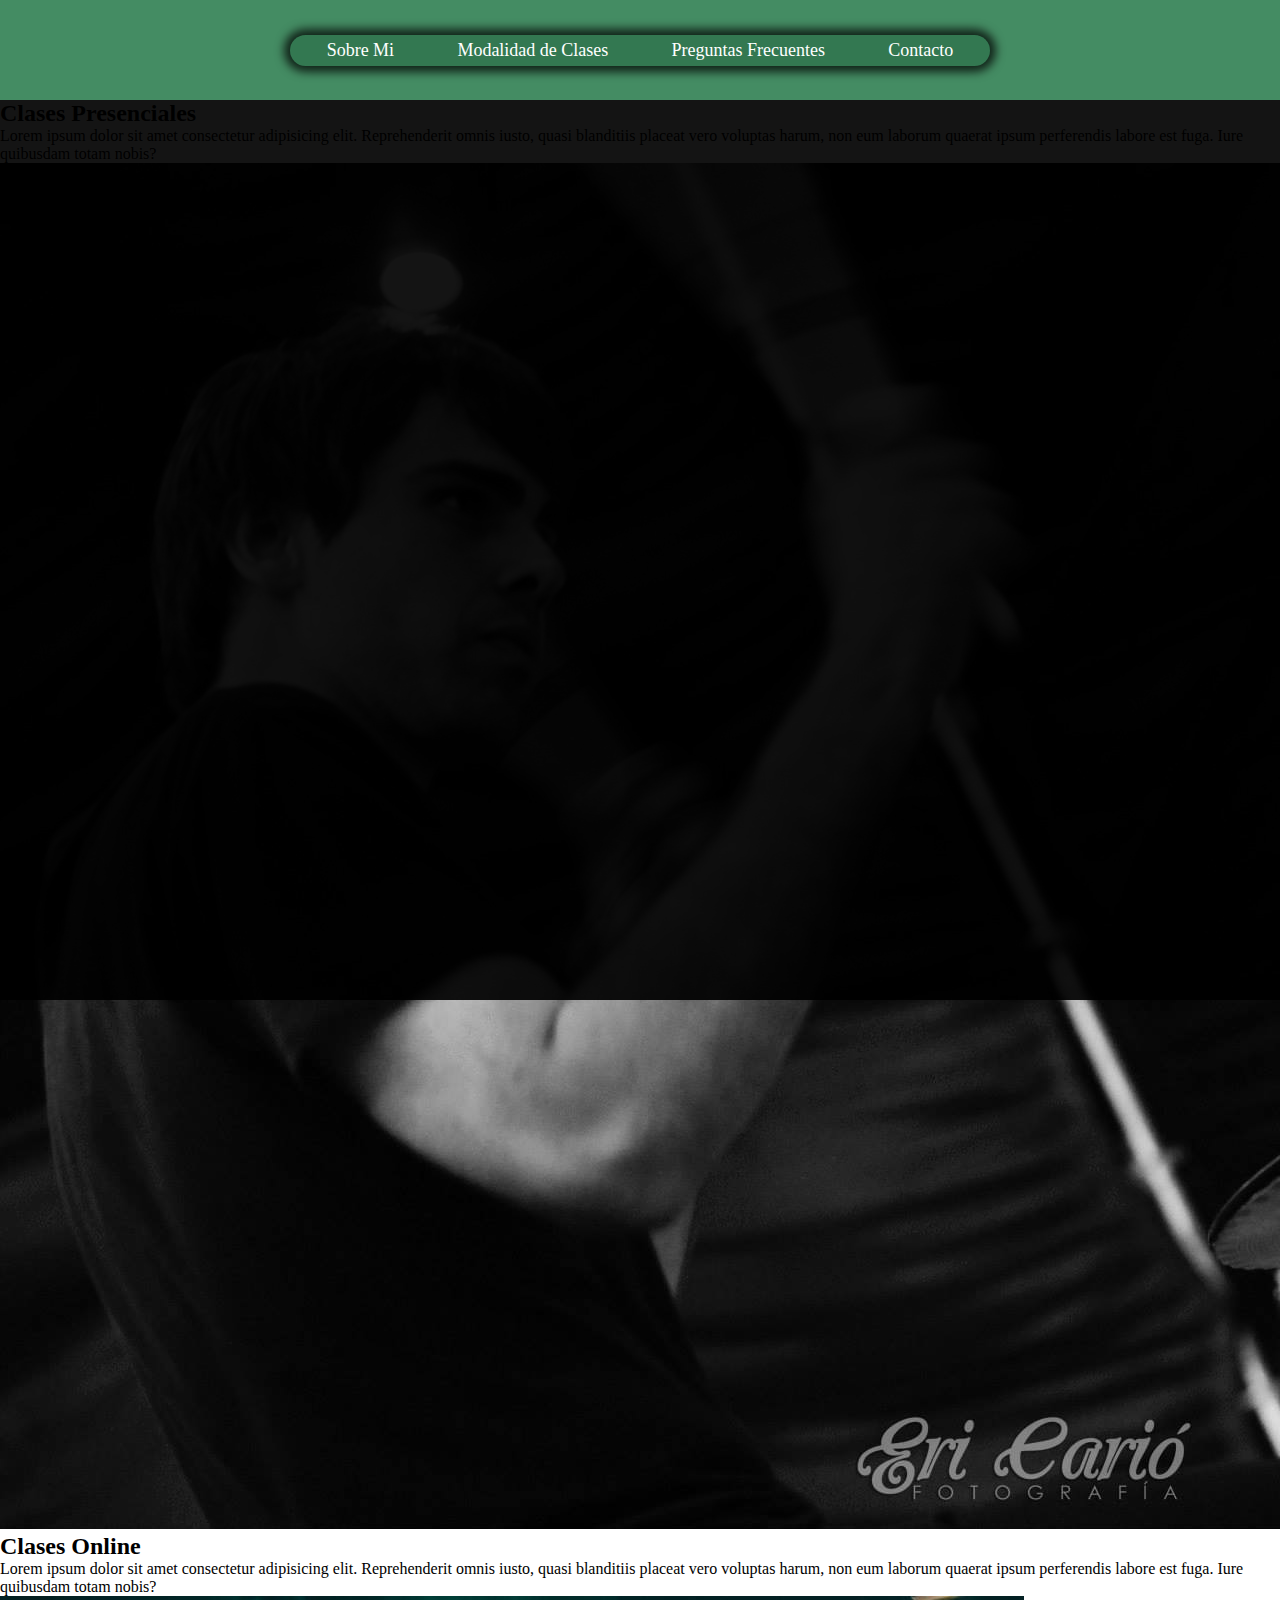
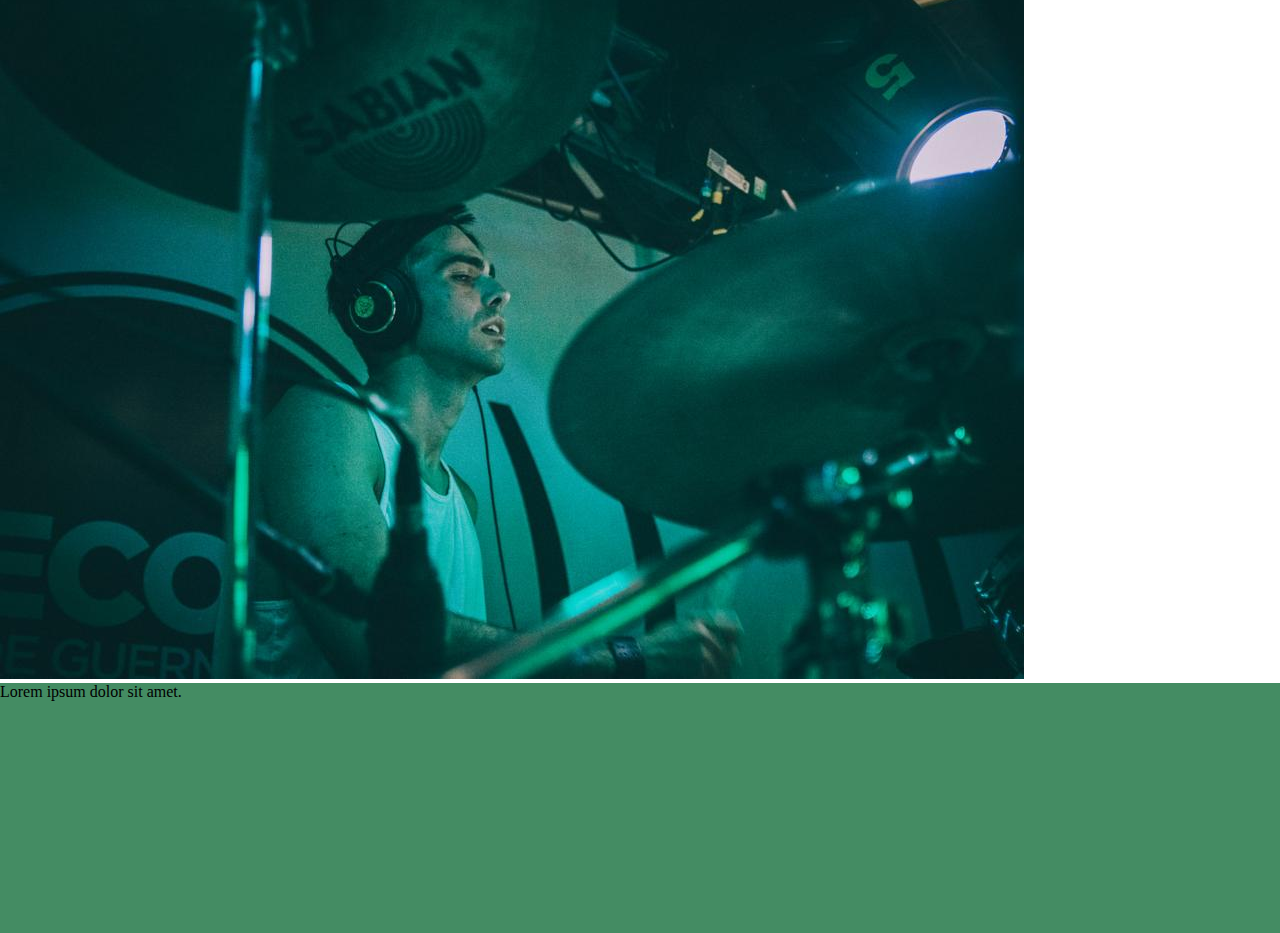
==== pages/clases.html @ c616662f "primer commit" ====
<!DOCTYPE html>
<html lang="es">
<head>
    <meta charset="UTF-8">
    <meta http-equiv="X-UA-Compatible" content="IE=edge">
    <meta name="viewport" content="width=device-width, initial-scale=1.0">
    <title>Modalidad de Clases</title>
    <link href="https://cdn.jsdelivr.net/npm/bootstrap@5.3.0-alpha1/dist/css/bootstrap.min.css" rel="stylesheet" integrity="sha384-GLhlTQ8iRABdZLl6O3oVMWSktQOp6b7In1Zl3/Jr59b6EGGoI1aFkw7cmDA6j6gD" crossorigin="anonymous">
    <link rel="stylesheet" href="https://cdnjs.cloudflare.com/ajax/libs/font-awesome/6.2.1/css/all.min.css" integrity="sha512-MV7K8+y+gLIBoVD59lQIYicR65iaqukzvf/nwasF0nqhPay5w/9lJmVM2hMDcnK1OnMGCdVK+iQrJ7lzPJQd1w==" crossorigin="anonymous" referrerpolicy="no-referrer" />
    <link rel="stylesheet" href="../assets/css/styles.css">
</head>
<body>
    <div class="loading">
        <i class="fa-solid fa-drum"></i>
    </div>
    <header>
        <nav class="navegador">
            <ul class="d-flex" style="list-style: none;">
                <li><a href="../index.html">Sobre Mi</a></li>
                <li><a href="../pages/clases.html">Modalidad de Clases</a></li>
                <li><a href="../pages/preguntas.html">Preguntas Frecuentes</a></li>
                <li><a href="../pages/contacto.html">Contacto</a></li>
            </ul>
        </nav>
    </header>
    <main class="clases_main">
        <div>
            <h1></h1>
        </div>
        <section class="d-flex flex-wrap container">
            <div class="text-center col-md-3 col-10 m-3">
                <h2>Clases Presenciales</h2>
            </div>
            <div class="col-md-4 col-10 m-3">
                <p>Lorem ipsum dolor sit amet consectetur adipisicing elit. Reprehenderit omnis iusto, quasi blanditiis placeat vero voluptas harum, non eum laborum quaerat ipsum perferendis labore est fuga. Iure quibusdam totam nobis?</p>
            </div>
            <div class="col-10 col-md-4 m-3">
                <img class="img-fluid" src="../assets/img/13308499_10209688980521648_7311377371570493282_o.jpg" alt="">
            </div>
        </section>
        <section class="d-flex flex-wrap container">
            <div class="text-center col-md-3 col-10 m-3">
                <h2>Clases Online</h2>
            </div>
            <div class="col-md-4 col-10 m-3">
                <p>Lorem ipsum dolor sit amet consectetur adipisicing elit. Reprehenderit omnis iusto, quasi blanditiis placeat vero voluptas harum, non eum laborum quaerat ipsum perferendis labore est fuga. Iure quibusdam totam nobis?</p>
            </div>
            <div class="col-10 col-md-4 m-3">
                <img class="img-fluid" src="../assets/img/img1.jpg" alt="">
            </div>
        </section>
    </main>
    <footer class="pie col-12">
        <div class="text-center" style="color: black;">
            <p>Lorem ipsum dolor sit amet.</p>
        </div>
        <div class="text-center" style="color: black;">
            <i class="fa-brands fa-whatsapp"></i>
        </div>
    </footer>
    <script src="https://cdn.jsdelivr.net/npm/bootstrap@5.3.0-alpha1/dist/js/bootstrap.bundle.min.js" integrity="sha384-w76AqPfDkMBDXo30jS1Sgez6pr3x5MlQ1ZAGC+nuZB+EYdgRZgiwxhTBTkF7CXvN" crossorigin="anonymous"></script>
    <script src="../assets/js/main.js"></script>
</body>
</html>
---- assets/css/styles.css ----
.navegador {
  display: flex;
  position: fixed;
  top: 0px;
  background-color: rgb(68, 140, 99);
  width: 100%;
  height: 100px;
  color: white;
  justify-content: center;
  align-items: center;
}
.navegador > ul {
  margin-bottom: 0px;
  width: 700px;
  background-color: rgb(51, 120, 81);
  border-radius: 50px;
  box-shadow: 0px 0px 10px 6px rgba(0, 0, 0, 0.75);
  padding: 5px;
  display: flex;
  justify-content: space-around;
}
.navegador > ul > li:hover {
  transform: scale(1.1);
  transition: 0.5s;
}
.navegador > ul > li > a {
  text-decoration: none;
  font-size: 18px;
  color: white;
  padding: 10px;
}
.navegador > ul > li > a:hover {
  transform: scale(1.1);
  transition: 0.5s;
  color: black;
}

.pie {
  height: 250px;
  background-color: rgb(68, 140, 99);
}

.sobremi_main {
  margin-top: 100px;
}

.preguntas_main {
  margin-top: 100px;
}

.contacto_main {
  margin-top: 100px;
}

.clases_main {
  margin-top: 100px;
}

* {
  margin: 0%;
  padding: 0%;
  box-sizing: border-box;
}

.row, .container, .container-fluid {
  margin: 0%;
  padding: 0%;
}

.loading {
  width: 100%;
  height: 100vh;
  position: fixed;
  background-color: rgba(0, 0, 0, 0.921);
  display: flex;
  justify-content: center;
  align-items: center;
}
.loading i {
  color: rgb(82, 175, 155);
  font-size: 60px;
  -webkit-animation-name: rotar;
          animation-name: rotar;
  -webkit-animation-duration: 1s;
          animation-duration: 1s;
  -webkit-animation-iteration-count: infinite;
          animation-iteration-count: infinite;
}

@-webkit-keyframes rotar {
  0% {
    transform: rotateZ(0deg);
  }
  100% {
    transform: rotateZ(360deg);
  }
}

@keyframes rotar {
  0% {
    transform: rotateZ(0deg);
  }
  100% {
    transform: rotateZ(360deg);
  }
}
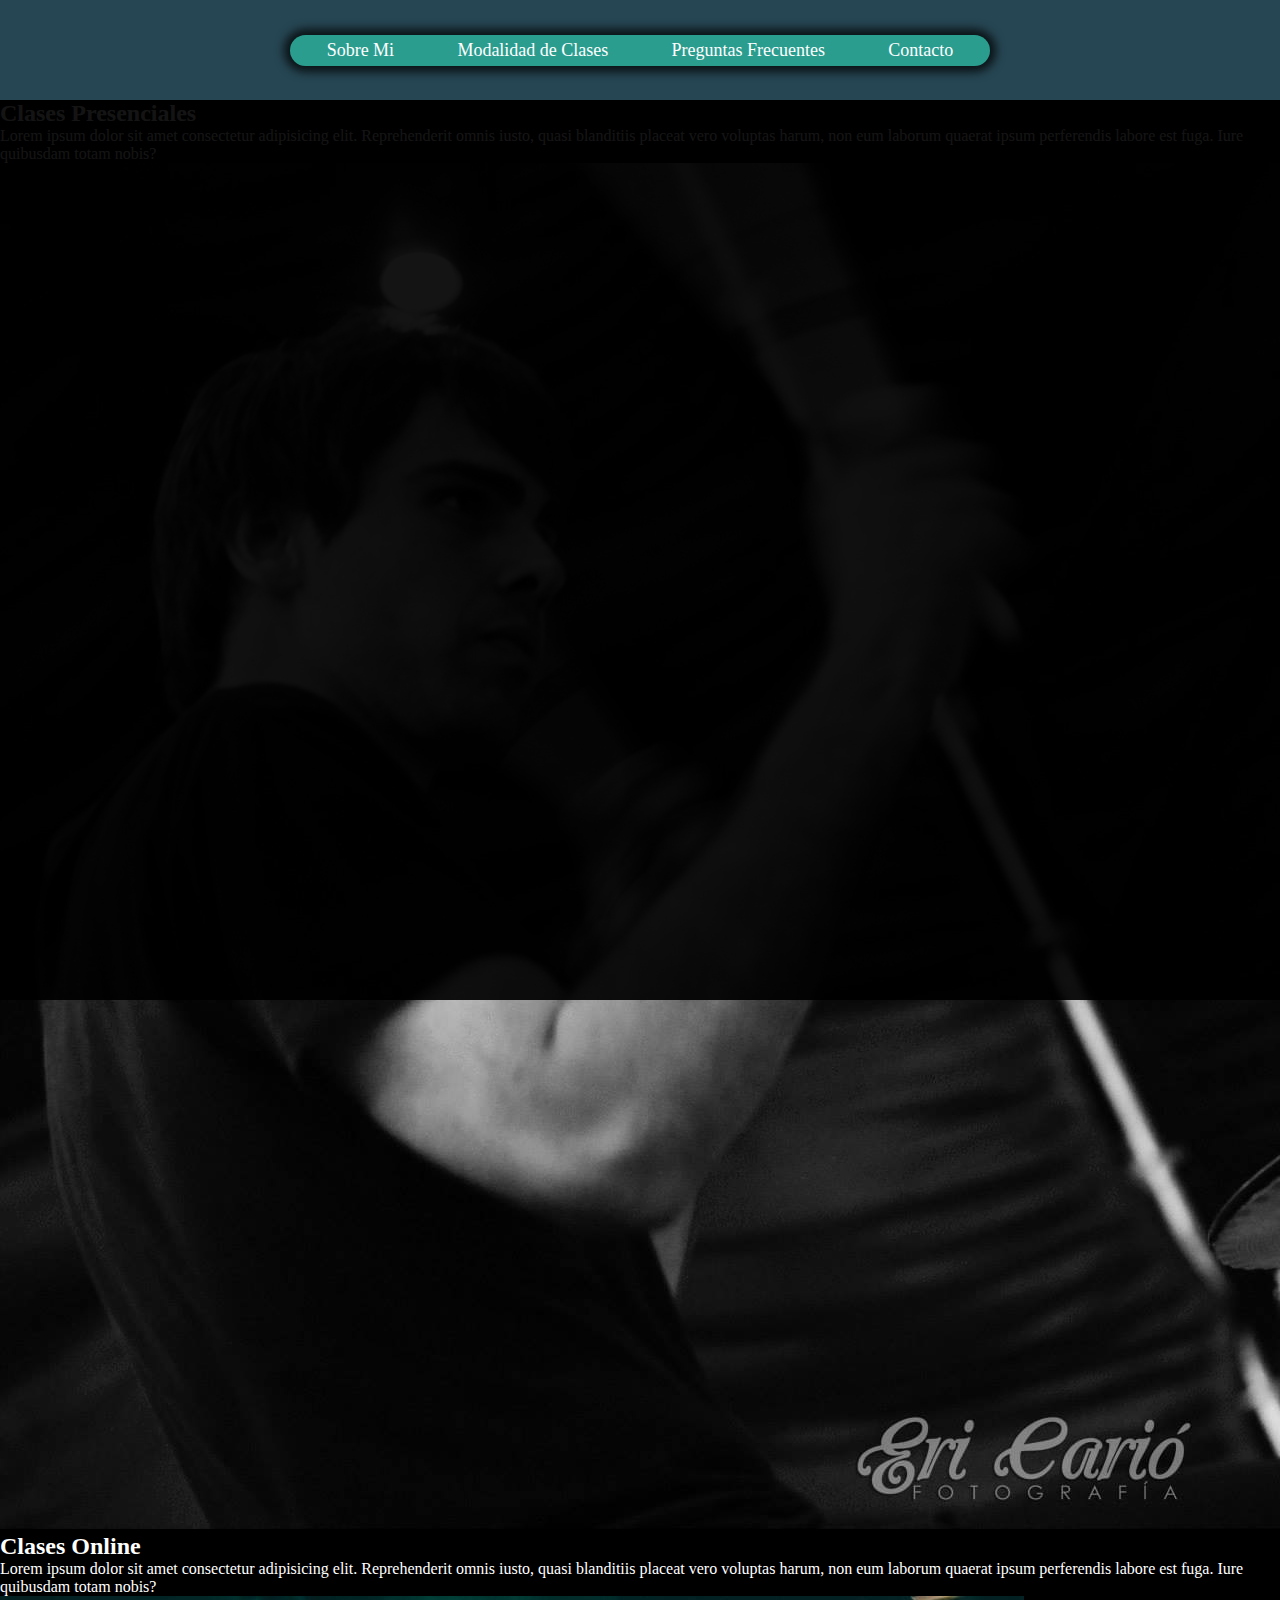
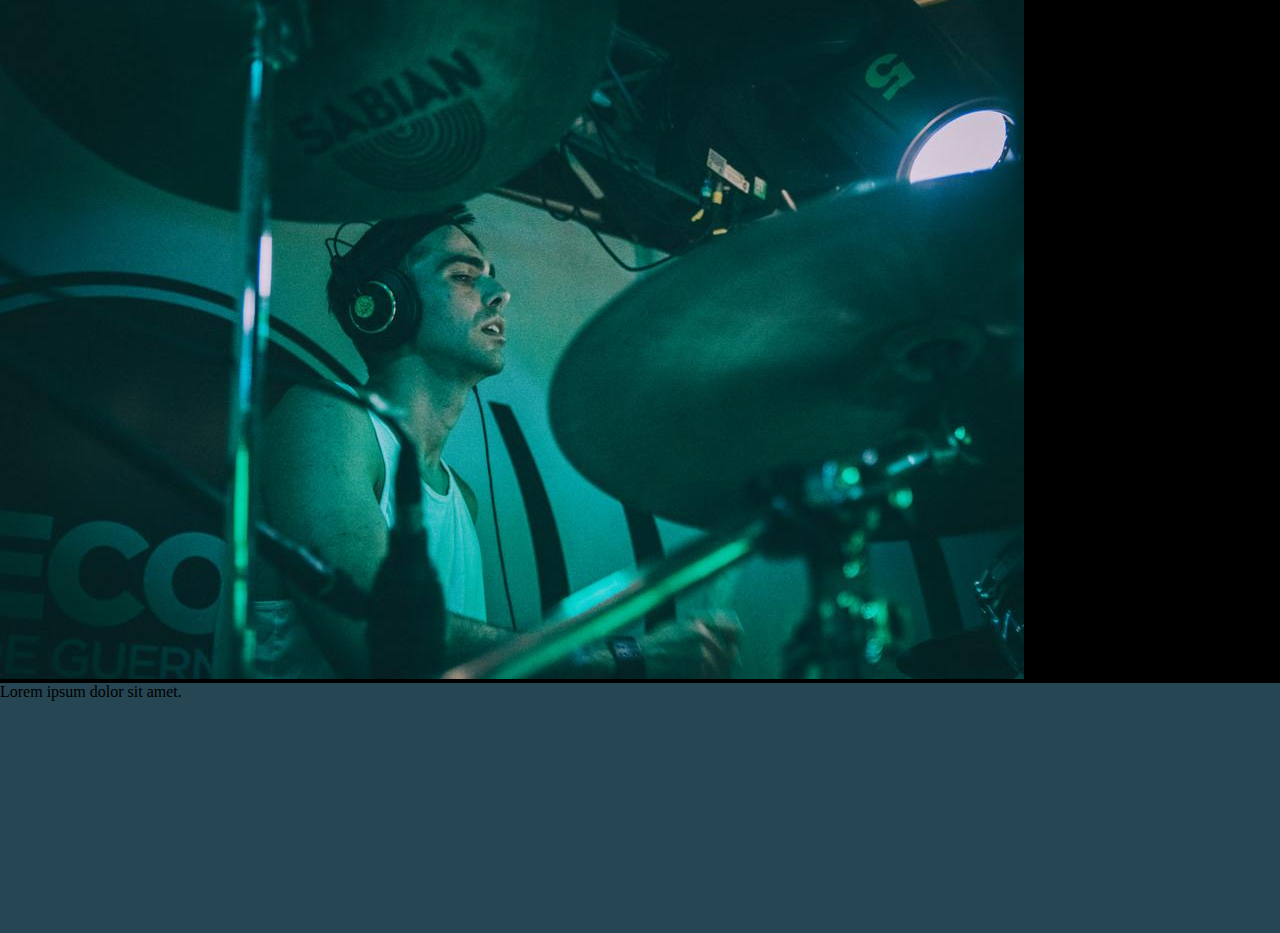
==== commit 1d6bda68: "menu responsive" ====
--- a/pages/clases.html
+++ b/pages/clases.html
@@ -15,6 +15,7 @@
     </div>
     <header>
         <nav class="navegador">
+            <i class="fa-solid fa-bars"></i>
             <ul class="d-flex" style="list-style: none;">
                 <li><a href="../index.html">Sobre Mi</a></li>
                 <li><a href="../pages/clases.html">Modalidad de Clases</a></li>
--- a/assets/css/styles.css
+++ b/assets/css/styles.css
@@ -2,17 +2,21 @@
   display: flex;
   position: fixed;
   top: 0px;
-  background-color: rgb(68, 140, 99);
+  background-color: #264653;
   width: 100%;
   height: 100px;
   color: white;
   justify-content: center;
   align-items: center;
+  z-index: 10;
+}
+.navegador .fa-solid {
+  display: none;
 }
 .navegador > ul {
   margin-bottom: 0px;
   width: 700px;
-  background-color: rgb(51, 120, 81);
+  background-color: #2a9d8f;
   border-radius: 50px;
   box-shadow: 0px 0px 10px 6px rgba(0, 0, 0, 0.75);
   padding: 5px;
@@ -35,25 +39,97 @@
   color: black;
 }
 
+@media (max-width: 800px) {
+  .navegador {
+    justify-content: start;
+  }
+  .navegador > .fa-solid {
+    display: block;
+    font-size: 45px;
+    margin: 10px;
+    padding: 10px;
+  }
+  .navegador > ul {
+    position: fixed;
+    flex-direction: column;
+    height: 100vh;
+    width: 250px;
+    overflow: hidden;
+    top: 100px;
+    border-radius: 0%;
+    justify-content: start;
+    align-items: center;
+    left: -300px;
+    transition: 0.5s;
+  }
+  .navegador > ul > li {
+    margin: 20px;
+    padding: 2px;
+  }
+  .navegador > .fa-solid:hover + ul {
+    left: 0;
+  }
+  .navegador > ul:hover {
+    left: 0;
+  }
+}
 .pie {
   height: 250px;
-  background-color: rgb(68, 140, 99);
+  background-color: #264653;
 }
 
 .sobremi_main {
   margin-top: 100px;
+  background-color: black;
+  color: white;
+}
+.sobremi_main .contenedor {
+  position: relative;
+}
+.sobremi_main .contenedor .titulo {
+  position: absolute;
+  top: 100px;
+  right: 300px;
+  font-size: 120px;
+  font-family: sans-serif;
+  color: white;
+  font-family: "Montserrat", sans-serif;
+}
+.sobremi_main .contenedor .titulo2 {
+  position: absolute;
+  top: 250px;
+  right: 550px;
+  font-size: 120px;
+  font-family: sans-serif;
+  color: white;
+  font-family: "Montserrat", sans-serif;
+}
+.sobremi_main .contenedor .titulo3 {
+  position: absolute;
+  top: 400px;
+  right: 270px;
+  font-size: 120px;
+  font-family: sans-serif;
+  color: white;
+  font-family: "Rampart One", cursive;
 }
 
 .preguntas_main {
   margin-top: 100px;
+  background-color: black;
+  color: white;
 }
 
 .contacto_main {
   margin-top: 100px;
+  background-color: black;
+  color: white;
 }
 
 .clases_main {
   margin-top: 100px;
+  background-color: black;
+  color: white;
 }
 
 * {
@@ -79,21 +155,9 @@
 .loading i {
   color: rgb(82, 175, 155);
   font-size: 60px;
-  -webkit-animation-name: rotar;
-          animation-name: rotar;
-  -webkit-animation-duration: 1s;
-          animation-duration: 1s;
-  -webkit-animation-iteration-count: infinite;
-          animation-iteration-count: infinite;
-}
-
-@-webkit-keyframes rotar {
-  0% {
-    transform: rotateZ(0deg);
-  }
-  100% {
-    transform: rotateZ(360deg);
-  }
+  animation-name: rotar;
+  animation-duration: 1s;
+  animation-iteration-count: infinite;
 }
 
 @keyframes rotar {
